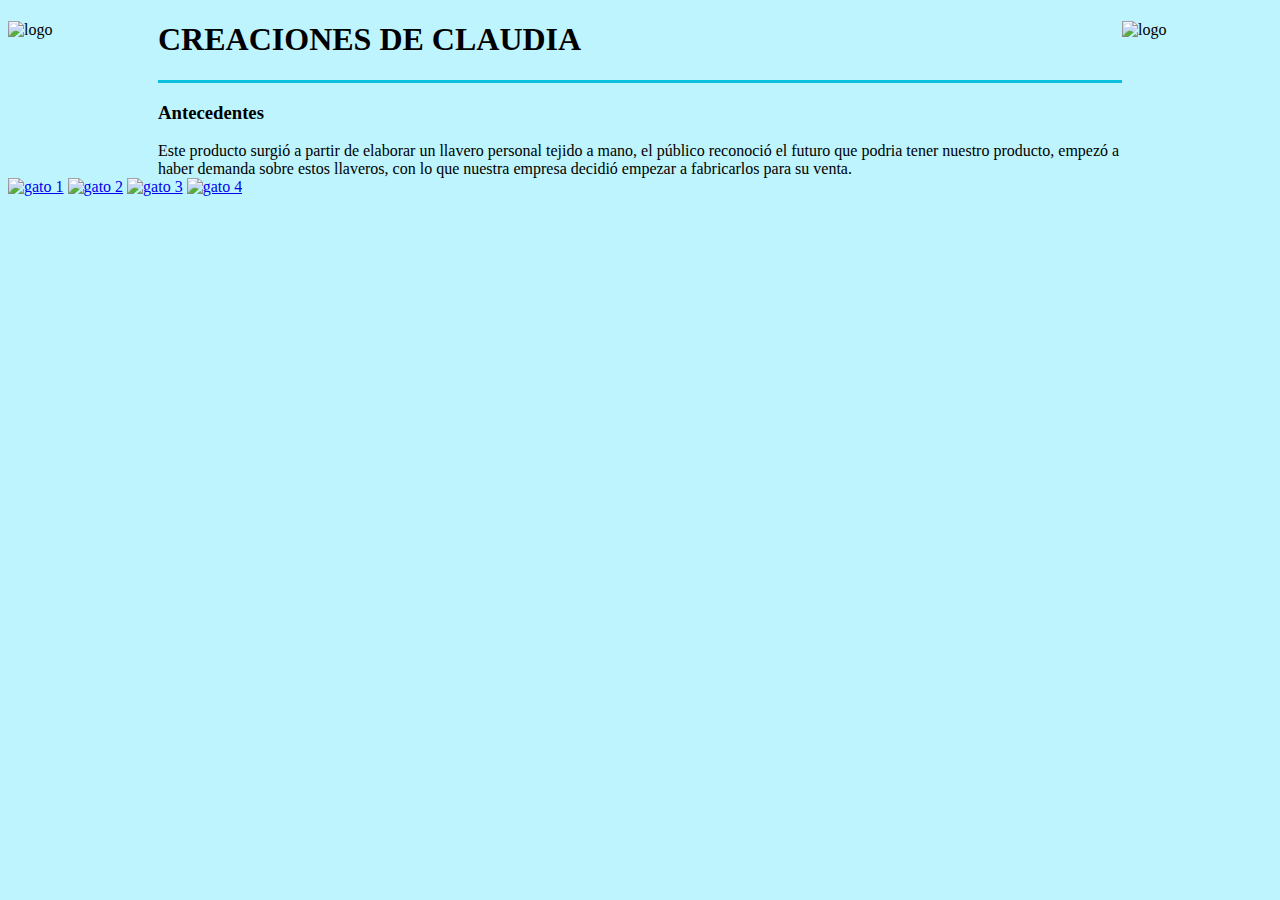
==== amigurumis.html @ 35a3d664 "Update amigurumis.html" ====
<!DOCTYPE html>
<html> 
<head>
	<title> AMIGURUMIS </title>
	<link rel="stylesheet" href="https://github.com/Jajajanonono/amigurumis.github.io/blob/8f7c978755c11d8f5cec8ac35ee2a263f90ace08/styles.css">
</head>
<body bgcolor="#BEF4FD">

<div id="menu">
		<img src="https://i.ibb.co/fvgHDWf/LOGO-AMIGURUMIS.png" width="150" height="150" align=LEFT alt="logo">
		<img src="https://i.ibb.co/fvgHDWf/LOGO-AMIGURUMIS.png" width="150" height="150" align=RIGHT alt="logo">
				<h1>CREACIONES DE CLAUDIA</h1>		
	<hr color="#0CC0DF" size=3>
</div>

	<h3>Antecedentes</h3>
<div id="antecedentes">
Este producto surgió a partir de elaborar un llavero personal tejido a mano, el público reconoció el futuro que podria tener nuestro producto, empezó a haber demanda sobre estos llaveros, con lo que nuestra empresa decidió empezar a fabricarlos para su venta.
</div>
<div id="productos">
		<a href="https://jajajanonono.github.io/amigurumis.github.io/gato1.html"><img src="https://i.ibb.co/2cbKk61/gato1.jpg" width="200" height="200" alt="gato 1"></a>
		<a href="https://jajajanonono.github.io/amigurumis.github.io/gato2.html"><img src="https://i.ibb.co/mvYZ5dR/6t8Kk.jpg" width="200" height="200" alt="gato 2"></a>
		<a href="https://jajajanonono.github.io/amigurumis.github.io/gato3.html"><img src="https://i.ibb.co/FndTzJQ/jUNfBga.jpg" width="200" height="200" alt="gato 3"></a>
		<a href="https://jajajanonono.github.io/amigurumis.github.io/gato4.html"><img src="https://i.ibb.co/6PBMQ5c/HVf0CIg.jpg" width="200" height="200" alt="gato 4"></a>
</div>
</body>
</html>
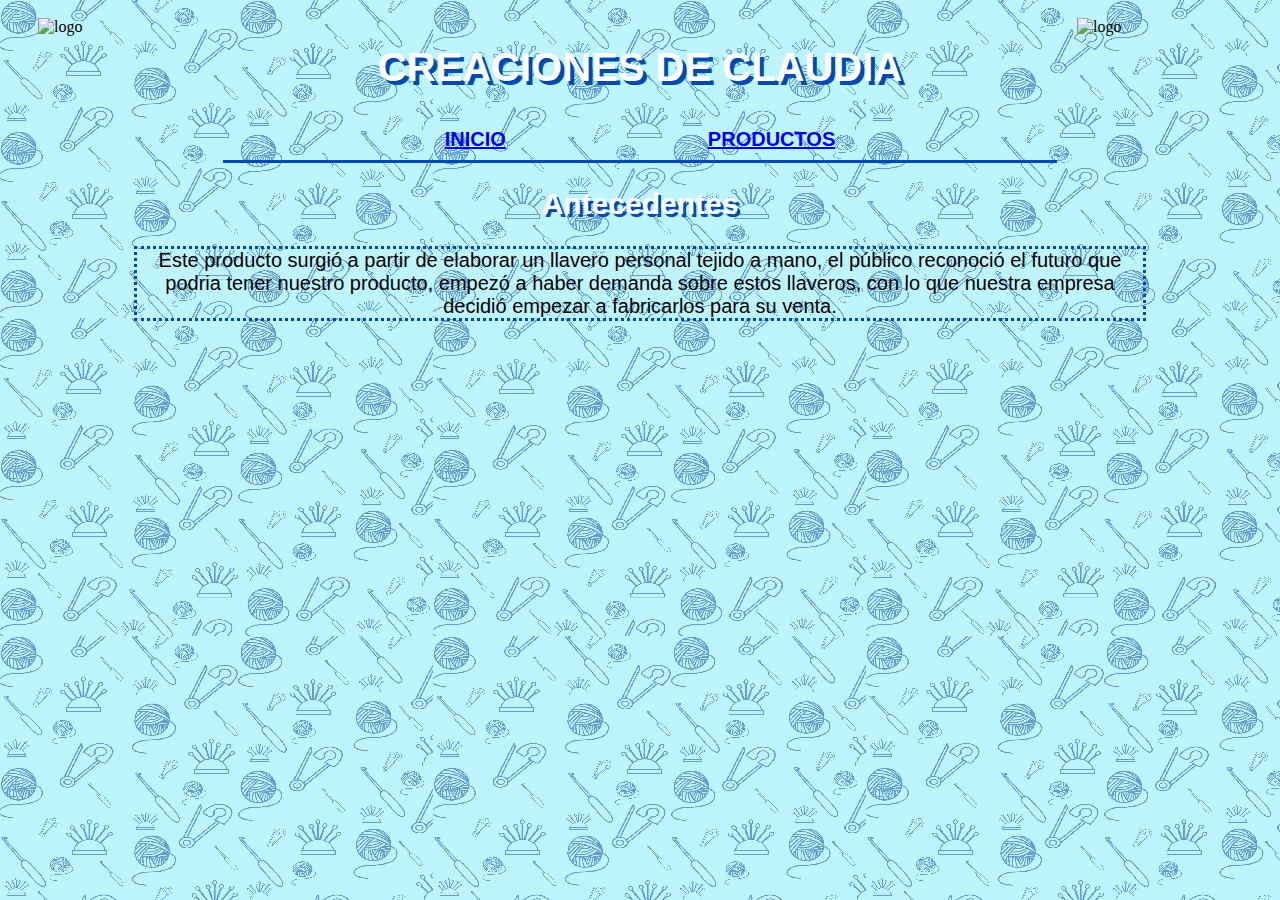
==== commit 39615f84: "Add files via upload" ====
--- a/amigurumis.html
+++ b/amigurumis.html
@@ -2,26 +2,29 @@
 <html> 
 <head>
 	<title> AMIGURUMIS </title>
-	<link rel="stylesheet" href="https://github.com/Jajajanonono/amigurumis.github.io/blob/8f7c978755c11d8f5cec8ac35ee2a263f90ace08/styles.css">
+	<link rel="stylesheet" href="styles.css">
 </head>
-<body bgcolor="#BEF4FD">
+<body bgcolor="#BEF4FD" background="recursos\FONDO.png">
 
-<div id="menu">
+<div id="titulo">
 		<img src="https://i.ibb.co/fvgHDWf/LOGO-AMIGURUMIS.png" width="150" height="150" align=LEFT alt="logo">
 		<img src="https://i.ibb.co/fvgHDWf/LOGO-AMIGURUMIS.png" width="150" height="150" align=RIGHT alt="logo">
 				<h1>CREACIONES DE CLAUDIA</h1>		
-	<hr color="#0CC0DF" size=3>
 </div>
 
-	<h3>Antecedentes</h3>
+<div id="menu">
+	<table align="center">
+		<tr>
+			<td><a href="amigurumis.html">INICIO</a></td>
+			<td><a href="productos.html">PRODUCTOS</a></td>
+		</tr>
+	</table>
+</div>
+<hr color="#004AAD" size=3>
+<h2>Antecedentes</h2>
 <div id="antecedentes">
 Este producto surgió a partir de elaborar un llavero personal tejido a mano, el público reconoció el futuro que podria tener nuestro producto, empezó a haber demanda sobre estos llaveros, con lo que nuestra empresa decidió empezar a fabricarlos para su venta.
 </div>
-<div id="productos">
-		<a href="https://jajajanonono.github.io/amigurumis.github.io/gato1.html"><img src="https://i.ibb.co/2cbKk61/gato1.jpg" width="200" height="200" alt="gato 1"></a>
-		<a href="https://jajajanonono.github.io/amigurumis.github.io/gato2.html"><img src="https://i.ibb.co/mvYZ5dR/6t8Kk.jpg" width="200" height="200" alt="gato 2"></a>
-		<a href="https://jajajanonono.github.io/amigurumis.github.io/gato3.html"><img src="https://i.ibb.co/FndTzJQ/jUNfBga.jpg" width="200" height="200" alt="gato 3"></a>
-		<a href="https://jajajanonono.github.io/amigurumis.github.io/gato4.html"><img src="https://i.ibb.co/6PBMQ5c/HVf0CIg.jpg" width="200" height="200" alt="gato 4"></a>
-</div>
+
 </body>
 </html>
--- a/styles.css
+++ b/styles.css
@@ -0,0 +1,53 @@
+#antecedentes
+{
+    font-size: 20px;
+    text-align: center;
+    text-justify: auto;
+    border-style: dotted;
+    margin-left: 10%;
+    margin-right: 10%;
+    font-family: sans-serif;
+    border-color: #004AAD;
+}
+h2
+{
+    font-size: 30px;
+    text-align: center;
+    font-family: sans-serif;
+    color: #FFFFFF;
+    text-shadow: 3px 3px 0px #004AAD;
+    
+}
+h1
+{
+    font-size: 40px;
+    font-family: sans-serif;
+    color: #FFFFFF;
+    text-shadow: 4px 4px 0px #004AAD;
+    text-align: center;
+    font-weight: bold;
+    top: 5%;
+    
+}
+#productos
+{
+    align-content: center;
+    text-align: center;
+    border-width: 10px;
+}
+img
+{
+    margin-inline: 20px 35px;
+}
+#titulo
+{
+    padding: 10px;
+    display: block;
+}
+table
+{
+    font-size: 20px;
+    font-family: sans-serif;
+    font-weight: bold;
+    border-spacing: 200px 0px;
+}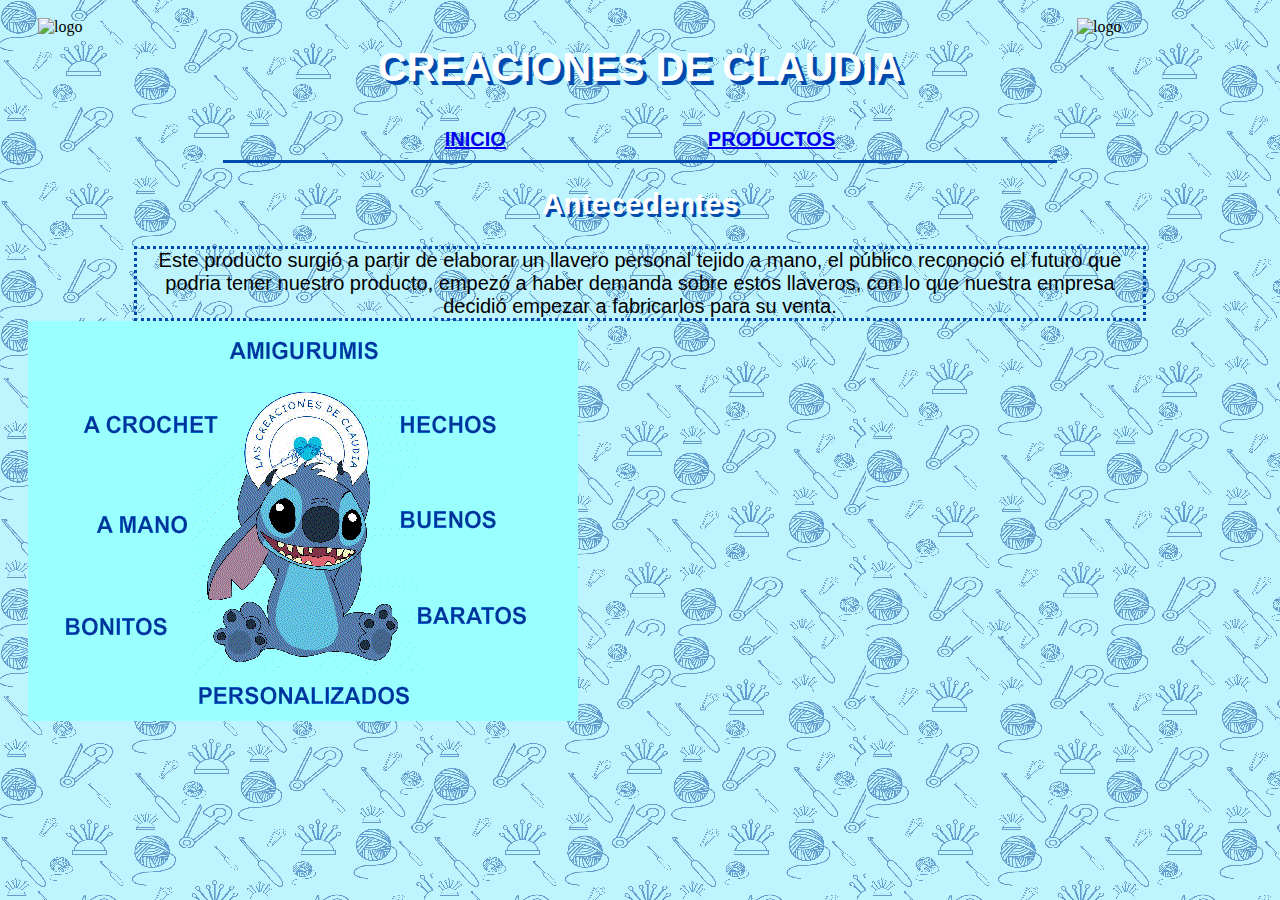
==== commit 7b65a9a4: "Update amigurumis.html" ====
--- a/amigurumis.html
+++ b/amigurumis.html
@@ -25,6 +25,8 @@
 <div id="antecedentes">
 Este producto surgió a partir de elaborar un llavero personal tejido a mano, el público reconoció el futuro que podria tener nuestro producto, empezó a haber demanda sobre estos llaveros, con lo que nuestra empresa decidió empezar a fabricarlos para su venta.
 </div>
-
+<div id="gif">
+	<img src="recursos/ASDF.gif" align=center alt="gif">
+</div>
 </body>
 </html>
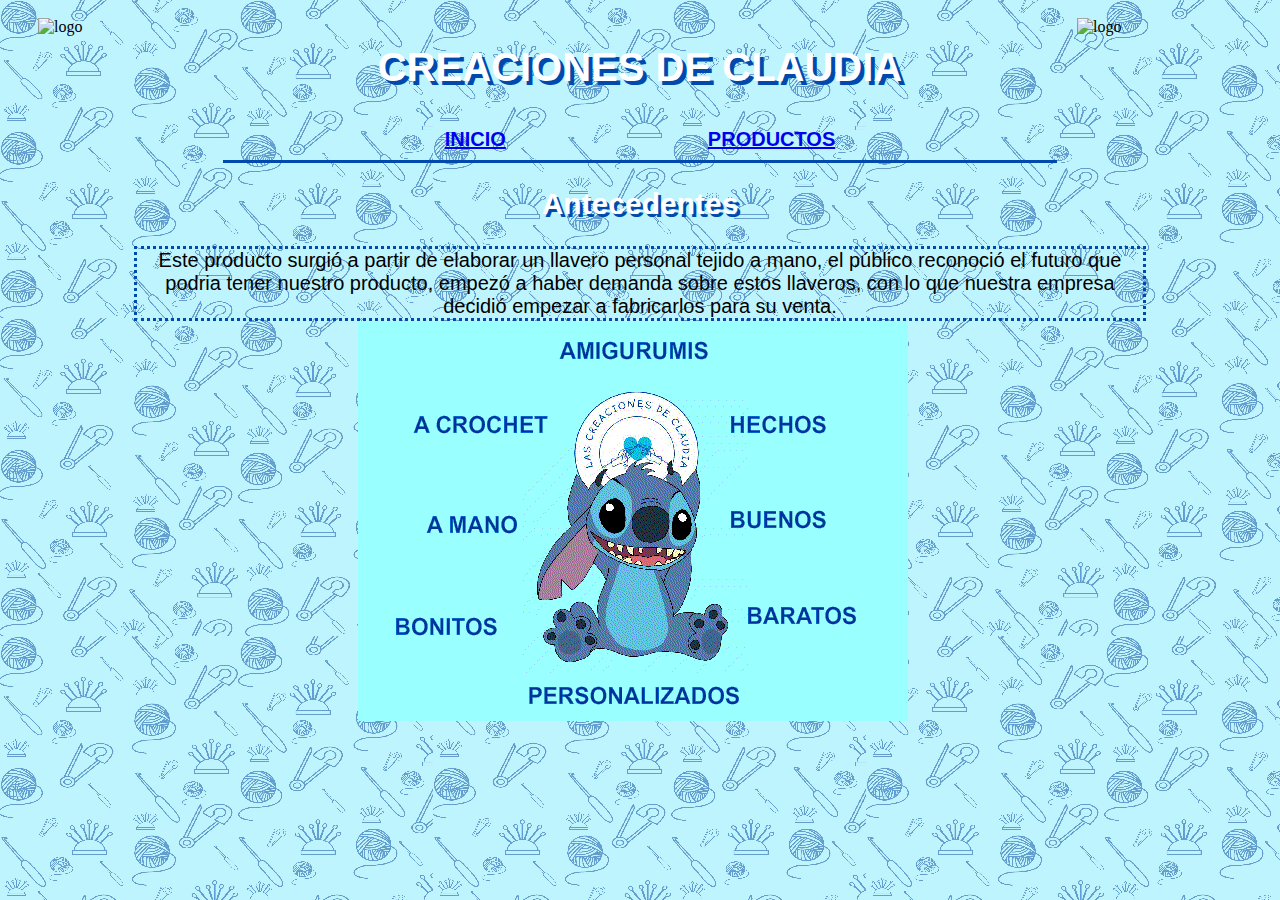
==== commit 4141b8db: "Update amigurumis.html" ====
--- a/amigurumis.html
+++ b/amigurumis.html
@@ -26,7 +26,7 @@
 Este producto surgió a partir de elaborar un llavero personal tejido a mano, el público reconoció el futuro que podria tener nuestro producto, empezó a haber demanda sobre estos llaveros, con lo que nuestra empresa decidió empezar a fabricarlos para su venta.
 </div>
 <div id="gif">
-	<img src="recursos/ASDF.gif" align=center alt="gif">
+	<img src="recursos/ASDF.gif" alt="gif" autoplay>
 </div>
 </body>
 </html>
--- a/styles.css
+++ b/styles.css
@@ -50,4 +50,9 @@
     font-family: sans-serif;
     font-weight: bold;
     border-spacing: 200px 0px;
-}+}
+#gif
+{
+    display: flex;
+    justify-content: center;
+}
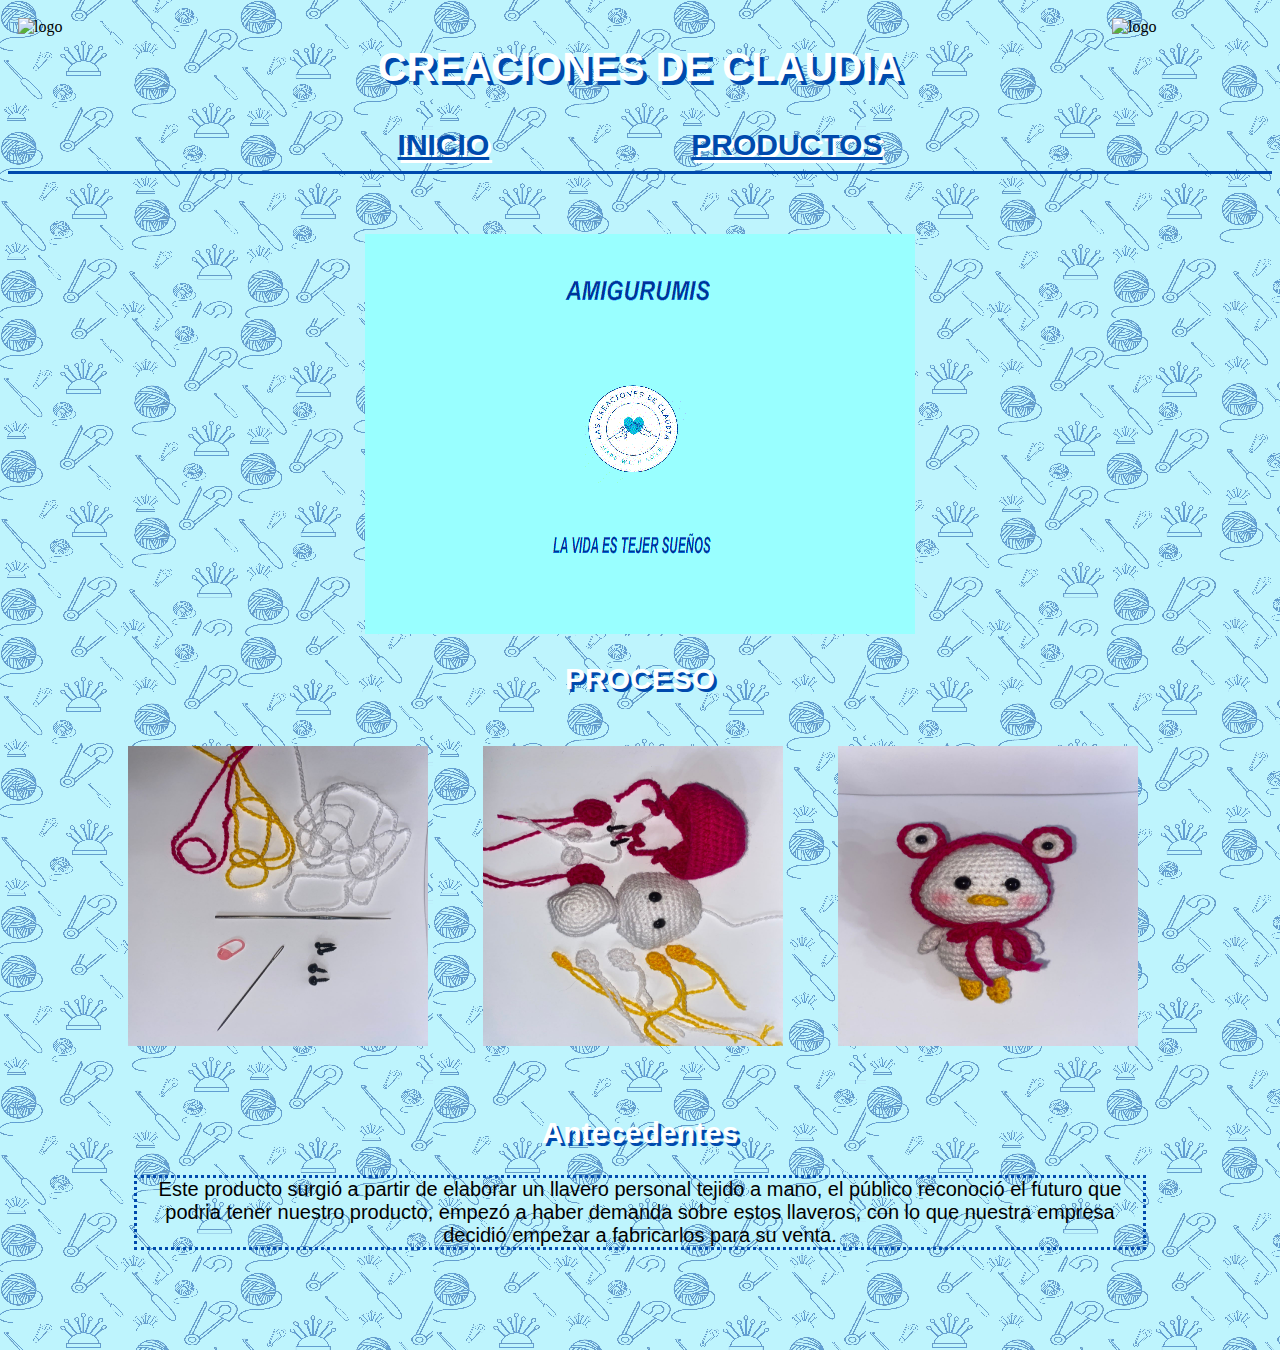
==== commit 013fbd94: "Add files via upload" ====
--- a/amigurumis.html
+++ b/amigurumis.html
@@ -21,12 +21,18 @@
 	</table>
 </div>
 <hr color="#004AAD" size=3>
+<div id="gif">
+	<a href="https://www.instagram.com/creaciones_de_claudia_/"><img src="recursos\ANIMACION.AMIGURUMIS.gif" alt="gif" autoplay></a>
+</div>
+<h2>PROCESO</h2>
+<div id="proceso" align="center">
+	<img src="recursos\paso1.jpeg" alt="paso 1">
+	<img src="recursos\paso2.jpeg" alt="paso 2">
+	<img src="recursos\final.jpeg" alt="paso 3">
+</div>
 <h2>Antecedentes</h2>
 <div id="antecedentes">
 Este producto surgió a partir de elaborar un llavero personal tejido a mano, el público reconoció el futuro que podria tener nuestro producto, empezó a haber demanda sobre estos llaveros, con lo que nuestra empresa decidió empezar a fabricarlos para su venta.
 </div>
-<div id="gif">
-	<img src="recursos/ASDF.gif" alt="gif" autoplay>
-</div>
 </body>
 </html>
--- a/styles.css
+++ b/styles.css
@@ -8,6 +8,7 @@
     margin-right: 10%;
     font-family: sans-serif;
     border-color: #004AAD;
+    margin-bottom: 100px;
 }
 h2
 {
@@ -35,10 +36,6 @@
     text-align: center;
     border-width: 10px;
 }
-img
-{
-    margin-inline: 20px 35px;
-}
 #titulo
 {
     padding: 10px;
@@ -55,4 +52,34 @@
 {
     display: flex;
     justify-content: center;
+    margin-top: 60px;
 }
+#proceso
+{
+    width: auto;
+    height: auto;
+    display: flex;
+    justify-content: center;
+    margin-top: 50px;
+    margin-bottom: 70px;
+}
+#proceso img
+{
+    width: 300px;
+    height: 300px;
+    margin-inline: 20px 35px;
+}
+#productos img
+{
+    width: 400px;
+    height: 400px;
+    display:flex;
+    margin: 0 37% 40px; 
+}
+#menu a
+{
+    font-weight: bold;
+    font-size: 30px;
+    text-shadow: 3px 3px 0px #FFFFFF;
+    color: #004AAD;
+}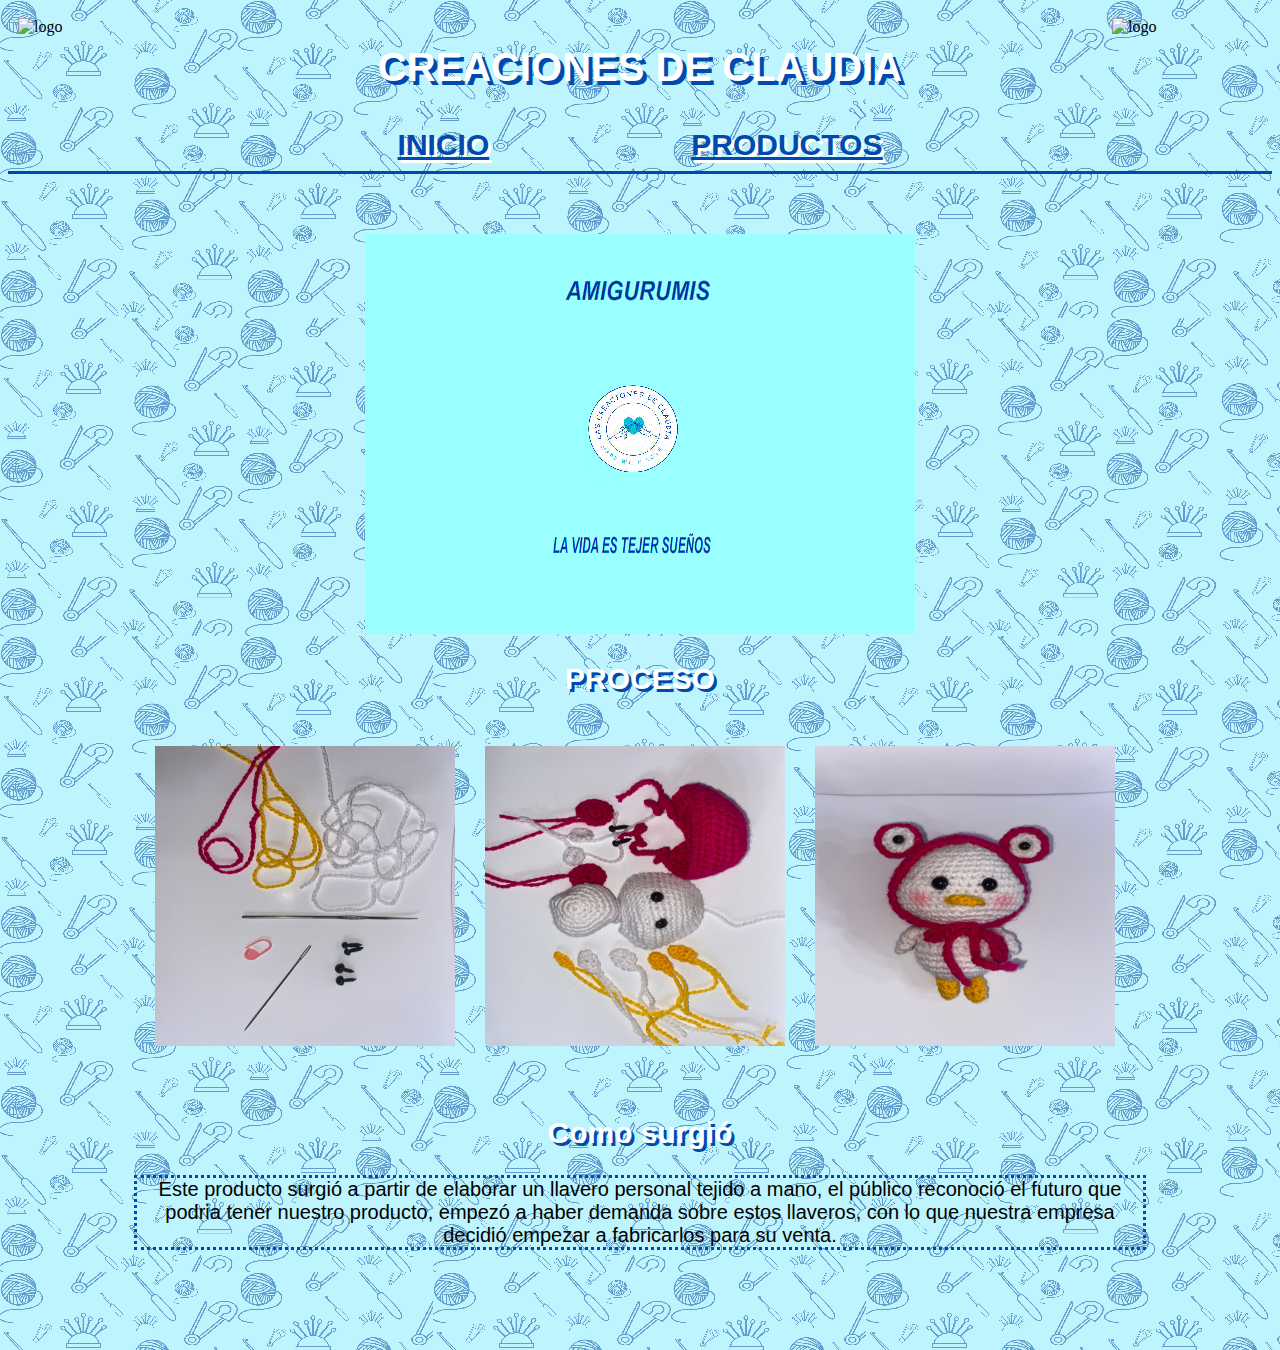
==== commit c747a494: "Add files via upload" ====
--- a/amigurumis.html
+++ b/amigurumis.html
@@ -30,7 +30,7 @@
 	<img src="recursos\paso2.jpeg" alt="paso 2">
 	<img src="recursos\final.jpeg" alt="paso 3">
 </div>
-<h2>Antecedentes</h2>
+<h2>Como surgió</h2>
 <div id="antecedentes">
 Este producto surgió a partir de elaborar un llavero personal tejido a mano, el público reconoció el futuro que podria tener nuestro producto, empezó a haber demanda sobre estos llaveros, con lo que nuestra empresa decidió empezar a fabricarlos para su venta.
 </div>
--- a/styles.css
+++ b/styles.css
@@ -32,8 +32,10 @@
 }
 #productos
 {
-    align-content: center;
-    text-align: center;
+    display: flex;
+    flex-direction: column;
+    align-items: center;
+    justify-content: center;
     border-width: 10px;
 }
 #titulo
@@ -67,14 +69,13 @@
 {
     width: 300px;
     height: 300px;
-    margin-inline: 20px 35px;
+    margin-inline: 10px 20px;
 }
 #productos img
 {
     width: 400px;
     height: 400px;
-    display:flex;
-    margin: 0 37% 40px; 
+    margin-bottom: 40px; 
 }
 #menu a
 {
